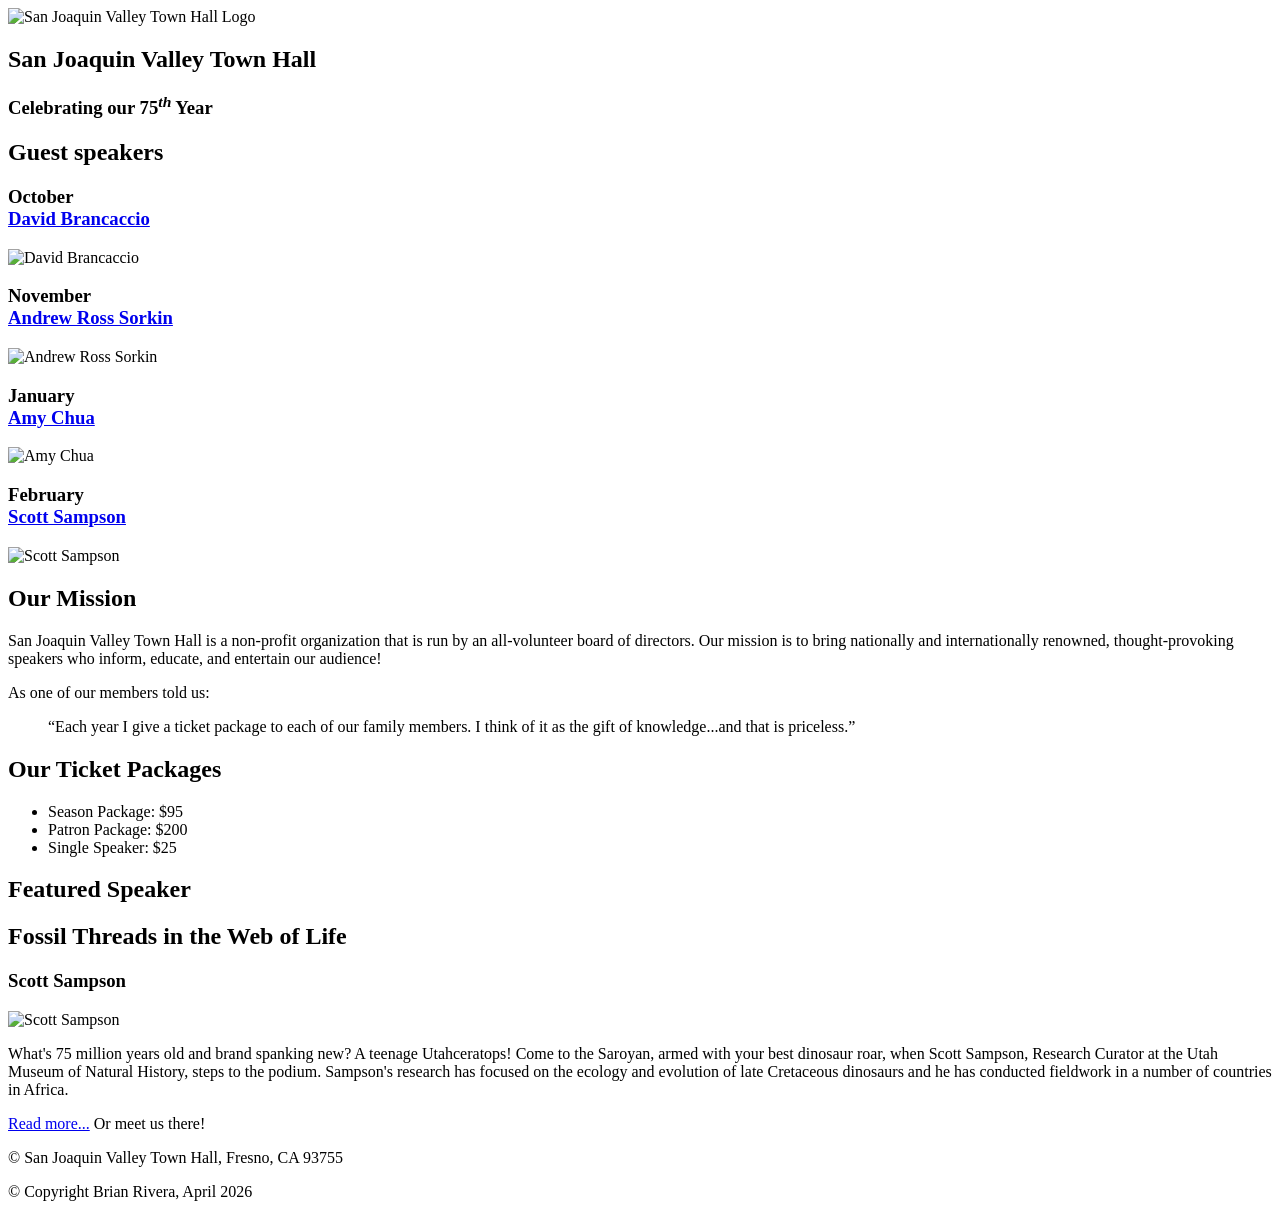
==== index.html @ 74eb9a16 "Create index.html" ====
<!DOCTYPE html>
<html lang="en">
<head>
	<meta charset="UTF-8">
	<meta name="viewport" content="width=device-width, initial-scale=1.0">
	<title>San Joaquin Valley Town Hall</title>
	<link rel="icon" href="images/favicon.ico">
	<link rel="stylesheet" href="styles/main.css">
</head>
<body>
	<header>
		<img src="images/town_hall_logo.gif" alt="San Joaquin Valley Town Hall Logo">
		<h2>San Joaquin Valley Town Hall</h2>
		<h3>Celebrating our 75<sup><em class="large">th</em></sup> Year</h3>
	</header>
	<main>
		<aside>
			<h2>Guest speakers</h2>

			<h3>October<br><a href="speakers/brancaccio.html">David Brancaccio</a></h3>
			<img src="images/brancaccio75.jpg" alt="David Brancaccio">

			<h3>November<br><a href="speakers/sorkin.html">Andrew Ross Sorkin</a></h3>
			<img src="images/sorkin75.jpg" alt="Andrew Ross Sorkin">

			<h3>January<br><a href="speakers/chua.html">Amy Chua</a></h3>
			<img src="images/chua75.jpg" alt="Amy Chua">

			<h3>February<br><a href="speakers/sampson.html">Scott Sampson</a></h3>
			<img src="images/sampson75.jpg" alt="Scott Sampson">
		</aside>

		<section>
			<h2>Our Mission</h2>
			<p>San Joaquin Valley Town Hall is a non-profit organization that is run by an all-volunteer board of directors. Our mission is to bring nationally and internationally renowned, thought-provoking speakers who inform, educate, and entertain our audience!</p>
			<p>As one of our members told us:</p>
			<blockquote><q>Each year I give a ticket package to each of our family members. I think of it as the gift of knowledge...and that is priceless.</q></blockquote>

			<h2>Our Ticket Packages</h2>
			<ul>
				<li>Season Package: $95</li>
				<li>Patron Package: $200</li>
				<li>Single Speaker: $25</li>
			</ul>

			<h1>Featured Speaker</h1>
			<article class="featured">
				<h2>Fossil Threads in the Web of Life</h2>
				<h3>Scott Sampson</h3>
				<img src="images/sampson75.jpg" alt="Scott Sampson">
				<p>What's 75 million years old and brand spanking new? A teenage Utahceratops! Come to the Saroyan, armed with your best dinosaur roar, when Scott Sampson, Research Curator at the Utah Museum of Natural History, steps to the podium. Sampson's research has focused on the ecology and evolution of late Cretaceous dinosaurs and he has conducted fieldwork in a number of countries in Africa.</p>
				<p><a href="speakers/sampson.html">Read more...</a> Or meet us there!</p>
			</article>
		</section>
	</main>
	<footer>
		<p>&copy; San Joaquin Valley Town Hall, Fresno, CA 93755</p>
		<p>&copy; Copyright Brian Rivera, April 2026</p>
	</footer>
</body>
</html>
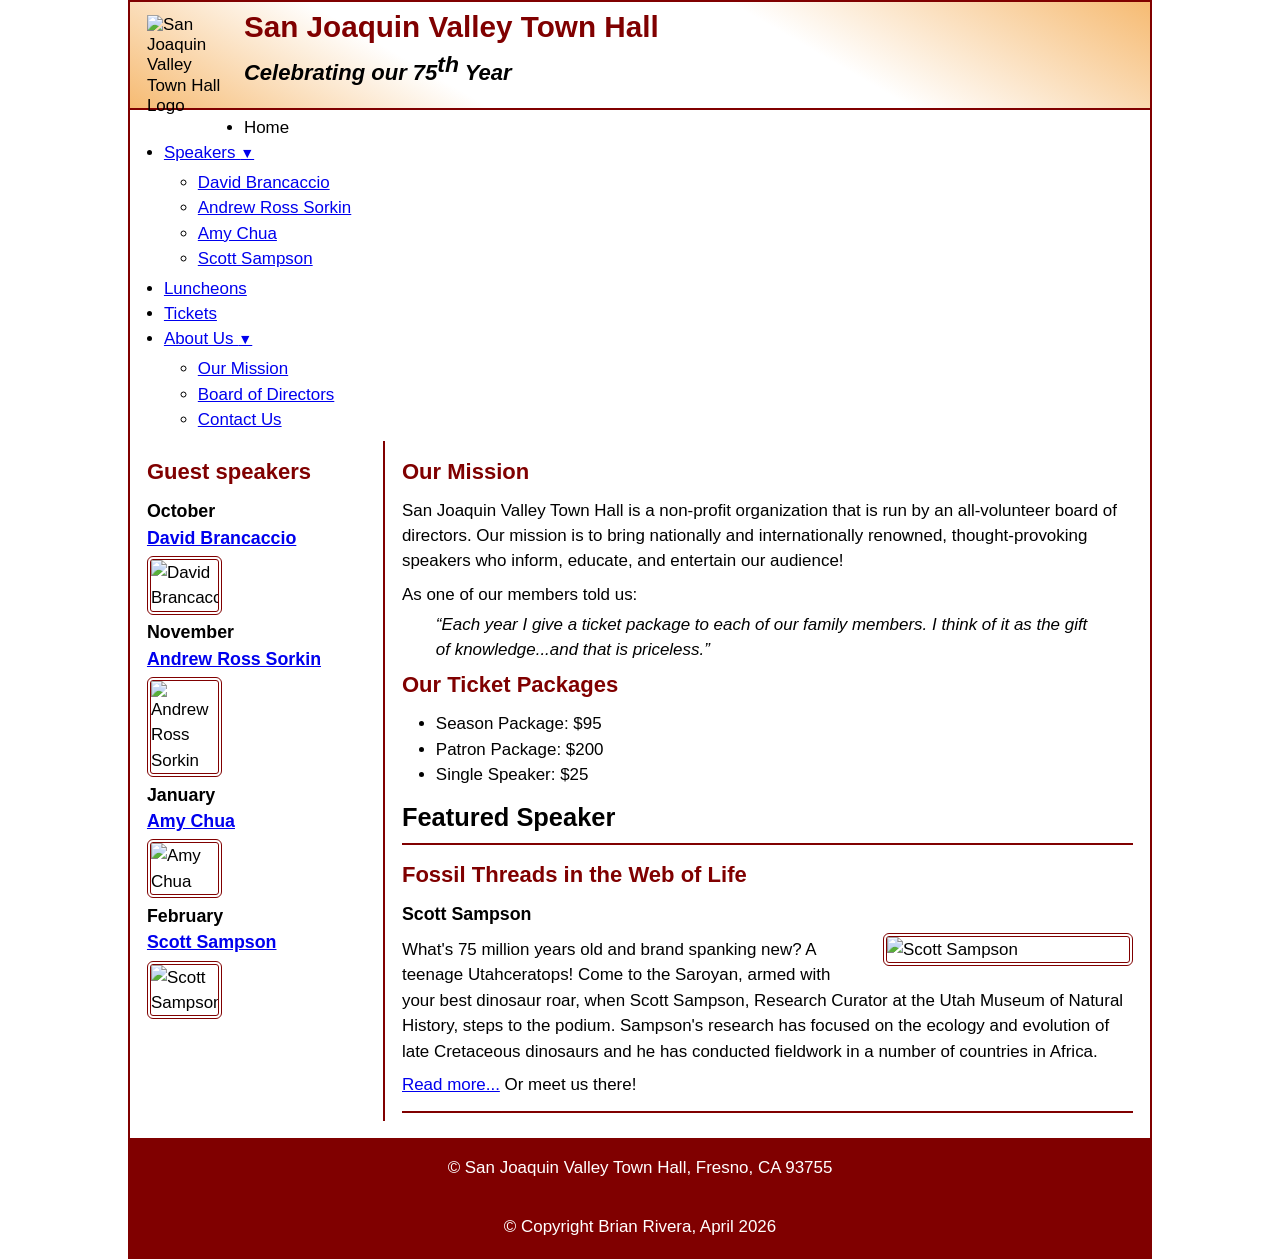
==== commit a5bb9f95: "Update index.html" ====
--- a/index.html
+++ b/index.html
@@ -13,6 +13,30 @@
 		<h2>San Joaquin Valley Town Hall</h2>
 		<h3>Celebrating our 75<sup><em class="large">th</em></sup> Year</h3>
 	</header>
+	<nav class="navbar">
+		<ul class="menu">
+			<li><a class="current">Home</a></li>
+			<li>
+				<a href="#">Speakers <small>&#9660;</small></a>
+				<ul class="submenu">
+					<li><a href="speakers/brancaccio.html">David Brancaccio</a></li>
+					<li><a href="speakers/sorkin.html">Andrew Ross Sorkin</a></li>
+					<li><a href="speakers/chua.html">Amy Chua</a></li>
+					<li><a href="speakers/sampson.html">Scott Sampson</a></li>
+				</ul>
+			</li>
+			<li><a href="#">Luncheons</a></li>
+			<li><a href="#">Tickets</a></li>
+			<li>
+				<a href="#">About Us <small>&#9660;</small></a>
+				<ul class="submenu">
+					<li><a href="#">Our Mission</a></li>
+					<li><a href="#">Board of Directors</a></li>
+					<li><a href="#">Contact Us</a></li>
+				</ul>
+			</li>
+		</ul>
+	</nav>
 	<main>
 		<aside>
 			<h2>Guest speakers</h2>
--- a/styles/main.css
+++ b/styles/main.css
@@ -0,0 +1,156 @@
+:root {
+	--accent-color: #800000;  
+}
+
+* {
+	margin: 0;
+	padding: 0;
+	box-sizing: border-box;
+}
+
+body {
+	font-family: Arial, Helvetica, sans-serif;
+	font-size: calc(90% + .2vw);
+	line-height: 1.5;
+	width: 80%;
+	max-width: 1024px;
+	margin: auto;
+	border: 2px solid var(--accent-color);
+}
+
+h1, h2, h3, h4, h5, h6, p, ul {
+	padding-top: .25em;
+	padding-bottom: .25em;
+}
+
+ul {
+	margin-left: 2em;
+}
+
+a:hover, a:focus {
+	font-style: italic;
+	color: var(--accent-color);
+}
+
+h1 {
+	font-size: 150%;
+}
+h2 {
+	font-size: 130%;
+	color: var(--accent-color);
+}
+h3 {
+	font-size: 105%;
+}
+
+header {
+	line-height: 1.2;
+	border-bottom: 2px solid var(--accent-color);
+	background: linear-gradient(30deg, #f6bb73 0%, white 30%, white 65%, #f6bb73 100%);
+
+	& h2 {
+		font-size: 175%;
+		padding-bottom: 0;
+	}
+	& h3 {
+		font-size: 130%;
+		font-style: italic;
+		padding-bottom: 1em;
+	}
+	& img {
+		float: left;
+		margin: .75em 1em;
+		width: 100%;
+		min-width: 40px;
+		max-width: 80px;
+	}
+}
+
+main {
+	clear: left;
+	padding-bottom: 1em;
+	display: flex;
+}
+
+aside {
+	flex-basis: 25%;
+	padding: .5em 1em;
+	border-right: 2px solid var(--accent-color);
+
+	& img {
+		border: 4px double var(--accent-color);
+		border-radius: 6px;
+		width: 100%;
+		min-width: 40px;
+		max-width: 75px;
+	}
+}
+
+section {
+	flex-basis: 75%;
+	padding: .5em 1em;
+
+	& img {
+		border: 4px double var(--accent-color);
+		border-radius: 6px;
+		float: right;
+		margin: 0 0 .5em 1em;
+		width: 40%;
+		min-width: 100px;
+		max-width: 250px;
+	}
+}
+
+.speaker {
+	flex-basis: 75%;
+	padding: .5em 1em;
+
+	& h1 {
+		color: var(--accent-color);
+	}
+	& h2 {
+		color: black;
+	}
+	& p {
+		padding-top: .5em;
+		padding-bottom: .5em;
+	}
+	& img {
+		border: 4px double var(--accent-color);
+		border-radius: 6px;
+		float: right;
+		margin: 0 0 .5em 1em;
+		width: 40%;
+		min-width: 100px;
+		max-width: 250px;
+	}
+}
+
+.featured {
+	border-top: 2px solid var(--accent-color);
+	border-bottom: 2px solid var(--accent-color);
+	padding: .5em 0;
+	overflow: auto;
+}
+
+blockquote {
+	font-style: italic;
+	padding-left: 2em;
+	padding-right: 2em;
+}
+
+footer {
+	background-color: var(--accent-color);
+	clear: both;
+
+	& p {
+		text-align: center;
+		padding-top: 1em;
+		padding-bottom: 1em;
+		color: white;
+	}
+}
+
+.large {
+	font-size: 125%;
+}
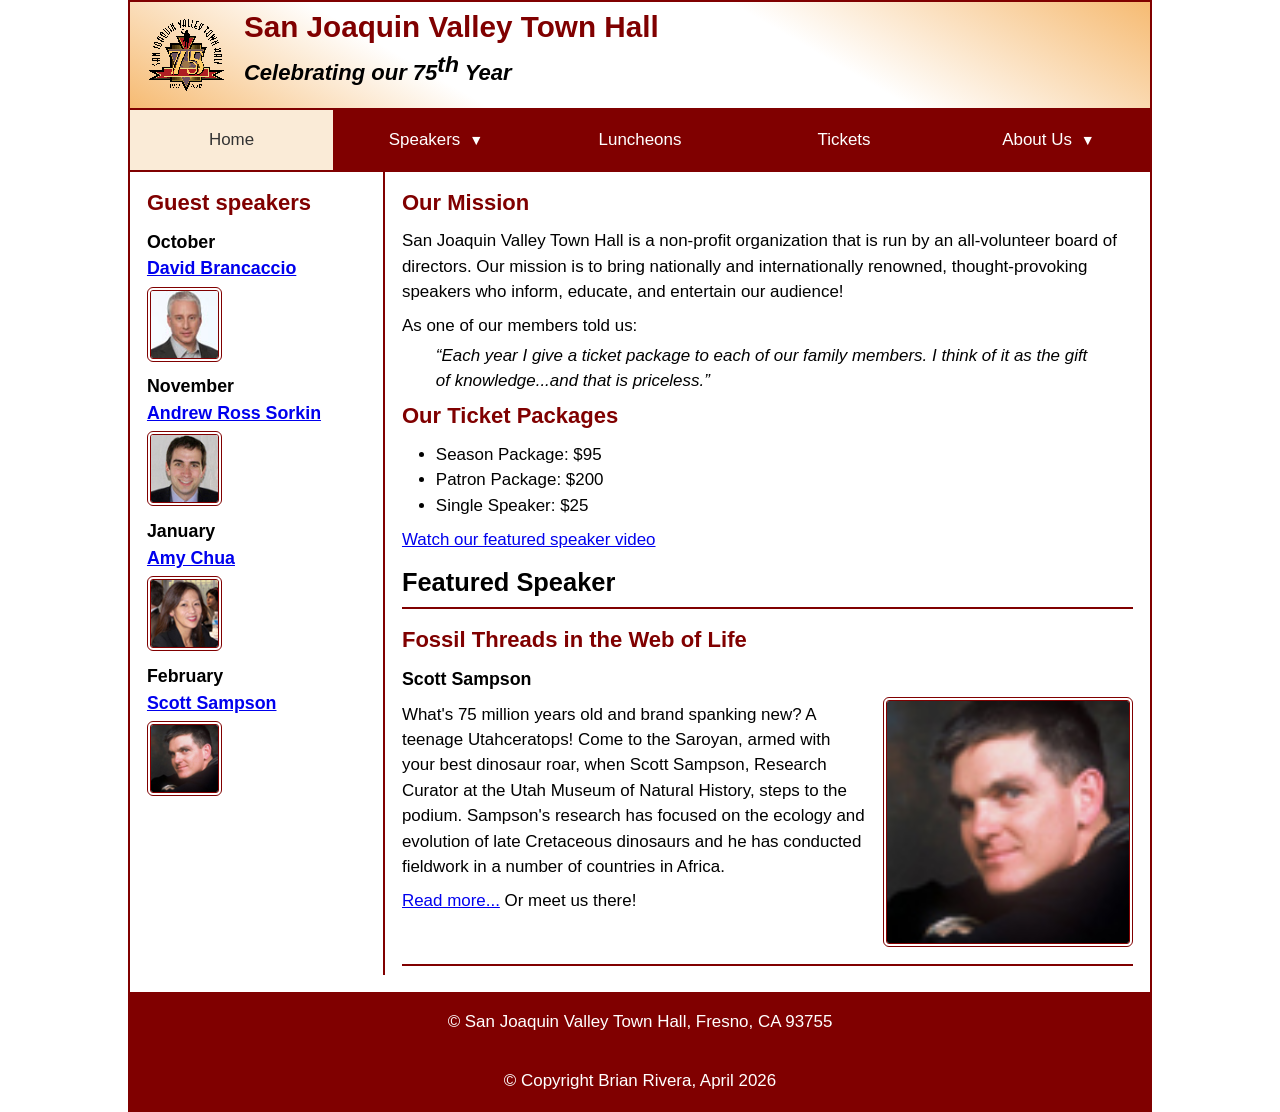
==== commit 2de7e88a: "Add class to ticket package list and update footer" ====
--- a/index.html
+++ b/index.html
@@ -61,11 +61,12 @@
 			<blockquote><q>Each year I give a ticket package to each of our family members. I think of it as the gift of knowledge...and that is priceless.</q></blockquote>
 
 			<h2>Our Ticket Packages</h2>
-			<ul>
+			<ul class="circle-list">
 				<li>Season Package: $95</li>
 				<li>Patron Package: $200</li>
 				<li>Single Speaker: $25</li>
 			</ul>
+			<p><a href="https://www.youtube.com/watch?v=Qh1pCszmYfA" target="_blank">Watch our featured speaker video</a></p>
 
 			<h1>Featured Speaker</h1>
 			<article class="featured">
--- a/styles/main.css
+++ b/styles/main.css
@@ -1,5 +1,8 @@
 :root {
-	--accent-color: #800000;  
+	--accent-color: #800000;
+	--menu-light: white;
+	--menu-mid: antiquewhite;
+	--menu-dark: #333;
 }
 
 * {
@@ -66,6 +69,60 @@
 	}
 }
 
+.navbar {
+	background-color: var(--accent-color);
+
+	& a {
+		display: block;
+		padding: 1em;
+		margin: 0 1px 2px;
+		text-decoration: none;
+		color: var(--menu-light);
+	}
+	& a:hover, & a:focus, & a.current {
+		background-color: var(--menu-mid);
+		color: var(--menu-dark);
+		font-style: normal;
+	}
+	& ul {
+		margin: 0;
+		padding: 0;
+		list-style: none;
+	}
+}
+
+.menu {
+	display: flex;
+	flex-wrap: wrap;
+
+	& li {
+		flex-basis: 20%;
+		text-align: center;
+		position: relative;
+	}
+	& small {
+		margin-left: .3em;
+	}
+	& > li:first-child a { margin-left: 0; }
+	& > li:last-child a { margin-right: 0; }
+}
+
+.submenu {
+	display: none;
+	position: absolute;
+	left: 0;
+	right: 0;
+	background-color: var(--accent-color);
+	color: var(--menu-light);
+	z-index: 100;
+
+	& > li a { margin: 0 2px 2px; }
+}
+
+.menu li:hover > .submenu {
+	display: block;
+}
+
 main {
 	clear: left;
 	padding-bottom: 1em;
